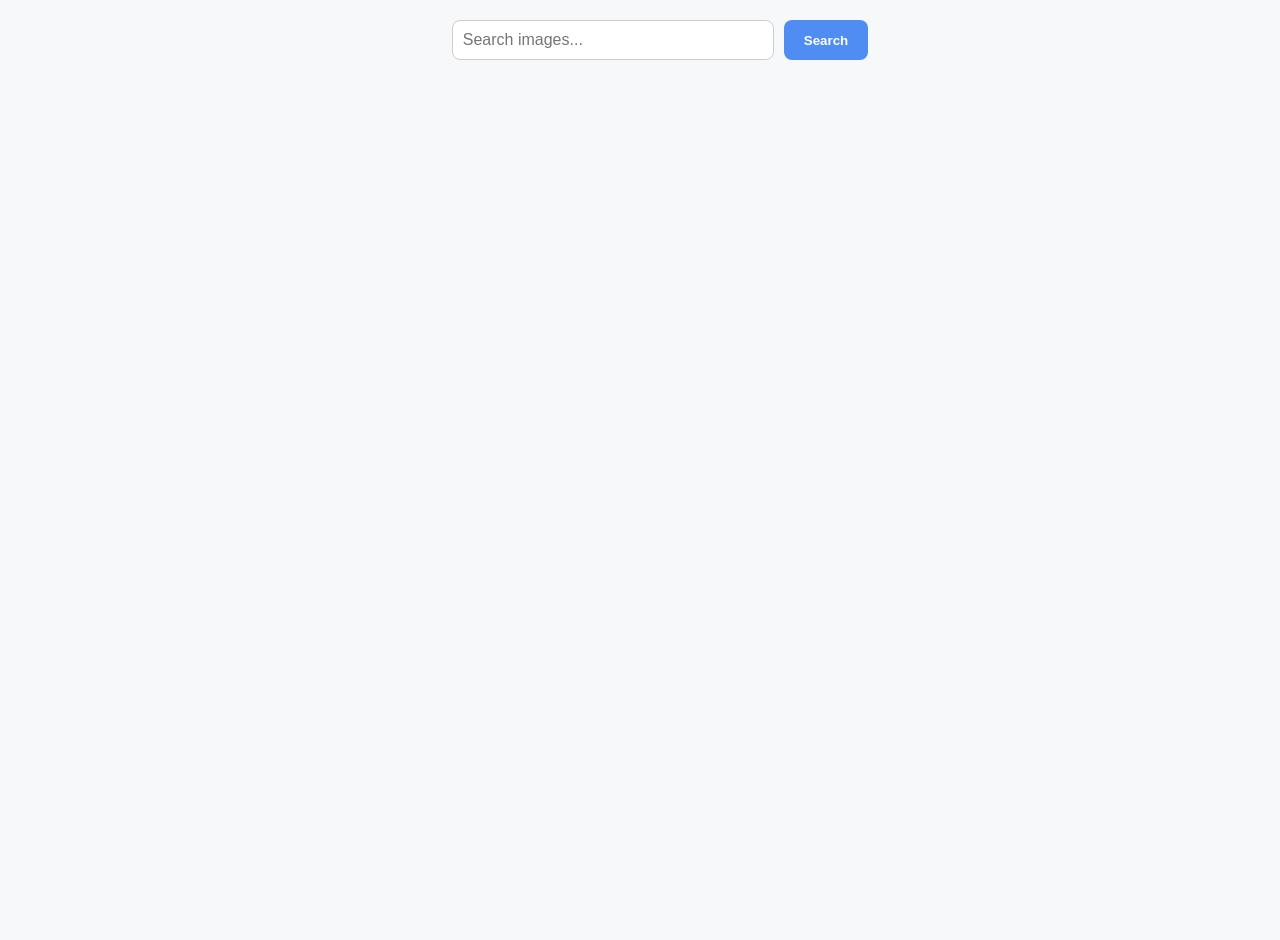
==== src/index.html @ 79abfcfe "task-11-test" ====
<!DOCTYPE html>
<html lang="en">
<head>
  <meta charset="UTF-8" />
  <link rel="icon" type="image/svg+xml" href="/favicon.svg" />
  <meta name="viewport" content="width=device-width, initial-scale=1.0" />
  <title>Homework 11</title>
  <link rel="stylesheet" href="./css/styles.css" />
</head>
<body>
<form id="search-form">
  <input
    type="text"
    name="searchQuery"
    autocomplete="off"
    placeholder="Search images..."
  />
  <button type="submit">Search</button>
</form>

<div class="loader" style="display: none">Loading...</div>
<div class="gallery"></div>
<script type="module" src="./js/pixabay-api.js"></script>
</body>
</html>
---- src/css/styles.css ----
/**
  |============================
  | include css partials with
  | default @import url()
  |============================
*/
/* Common styles */
@import url('./reset.css');
@import url('./base.css');

body {
  margin: 0;
  padding: 20px;
  font-family: Arial, sans-serif;
  background-color: #f6f8fa;
  color: #333;
}

#search-form {
  display: flex;
  justify-content: center;
  margin-bottom: 20px;
  gap: 10px;
}

#search-form input {
  padding: 10px;
  font-size: 16px;
  width: 300px;
  border: 1px solid #ccc;
  border-radius: 8px;
}

#search-form button {
  padding: 10px 20px;
  background-color: #4f8df3;
  color: white;
  border: none;
  border-radius: 8px;
  cursor: pointer;
  font-weight: bold;
  transition: background-color 0.3s ease;
}

#search-form button:hover {
  background-color: #3d75d0;
}

.loader {
  text-align: center;
  font-weight: bold;
  color: #4f8df3;
  margin-bottom: 20px;
  display: none;
}

.gallery {
  display: grid;
  grid-template-columns: repeat(auto-fill, minmax(280px, 1fr));
  gap: 20px;
}

/* Kart */
.photo-card {
  display: block;
  border-radius: 8px;
  box-shadow: 0 4px 12px rgba(0, 0, 0, 0.1);
  overflow: hidden;
  background-color: white;
  text-decoration: none;
  transition: transform 0.2s ease;
}

.photo-card:hover {
  transform: scale(1.02);
}

.photo-card img {
  width: 100%;
  height: 200px;
  object-fit: cover;
  display: block;
}

.info {
  padding: 10px;
  display: flex;
  justify-content: space-between;
  flex-wrap: wrap;
  font-size: 14px;
}

.info p {
  margin: 5px 0;
  width: 50%;
}
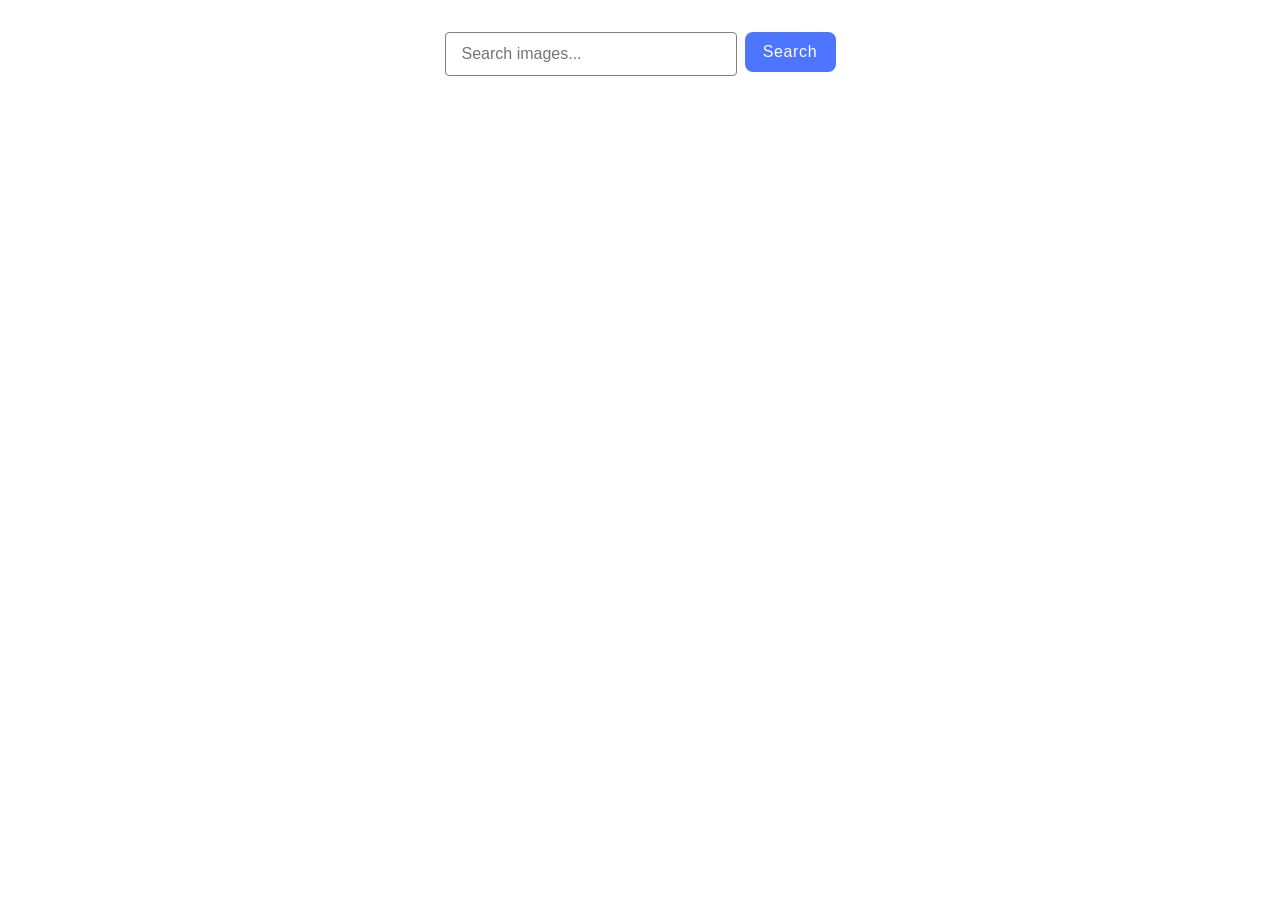
==== commit e2206731: "task-11" ====
--- a/src/index.html
+++ b/src/index.html
@@ -1,25 +1,27 @@
-<!DOCTYPE html>
+<!doctype html>
 <html lang="en">
 <head>
   <meta charset="UTF-8" />
-  <link rel="icon" type="image/svg+xml" href="/favicon.svg" />
+  <!-- <link rel="icon" type="image/svg+xml" href="/favicon.svg" /> -->
   <meta name="viewport" content="width=device-width, initial-scale=1.0" />
   <title>Homework 11</title>
   <link rel="stylesheet" href="./css/styles.css" />
 </head>
 <body>
-<form id="search-form">
-  <input
-    type="text"
-    name="searchQuery"
-    autocomplete="off"
-    placeholder="Search images..."
-  />
+<form class="form">
+  <label>
+    <input
+      type="text"
+      name="search-text"
+      placeholder="Search images..."
+      required
+    />
+  </label>
   <button type="submit">Search</button>
 </form>
+<span class="loader hidden"></span>
+<ul class="gallery"></ul>
 
-<div class="loader" style="display: none">Loading...</div>
-<div class="gallery"></div>
-<script type="module" src="./js/pixabay-api.js"></script>
+<script type="module" src="./main.js"></script>
 </body>
 </html>
--- a/src/css/styles.css
+++ b/src/css/styles.css
@@ -7,90 +7,5 @@
 /* Common styles */
 @import url('./reset.css');
 @import url('./base.css');
-
-body {
-  margin: 0;
-  padding: 20px;
-  font-family: Arial, sans-serif;
-  background-color: #f6f8fa;
-  color: #333;
-}
-
-#search-form {
-  display: flex;
-  justify-content: center;
-  margin-bottom: 20px;
-  gap: 10px;
-}
-
-#search-form input {
-  padding: 10px;
-  font-size: 16px;
-  width: 300px;
-  border: 1px solid #ccc;
-  border-radius: 8px;
-}
-
-#search-form button {
-  padding: 10px 20px;
-  background-color: #4f8df3;
-  color: white;
-  border: none;
-  border-radius: 8px;
-  cursor: pointer;
-  font-weight: bold;
-  transition: background-color 0.3s ease;
-}
-
-#search-form button:hover {
-  background-color: #3d75d0;
-}
-
-.loader {
-  text-align: center;
-  font-weight: bold;
-  color: #4f8df3;
-  margin-bottom: 20px;
-  display: none;
-}
-
-.gallery {
-  display: grid;
-  grid-template-columns: repeat(auto-fill, minmax(280px, 1fr));
-  gap: 20px;
-}
-
-/* Kart */
-.photo-card {
-  display: block;
-  border-radius: 8px;
-  box-shadow: 0 4px 12px rgba(0, 0, 0, 0.1);
-  overflow: hidden;
-  background-color: white;
-  text-decoration: none;
-  transition: transform 0.2s ease;
-}
-
-.photo-card:hover {
-  transform: scale(1.02);
-}
-
-.photo-card img {
-  width: 100%;
-  height: 200px;
-  object-fit: cover;
-  display: block;
-}
-
-.info {
-  padding: 10px;
-  display: flex;
-  justify-content: space-between;
-  flex-wrap: wrap;
-  font-size: 14px;
-}
-
-.info p {
-  margin: 5px 0;
-  width: 50%;
-}
+/* Gallery styles */
+@import url('./gallery.css');
